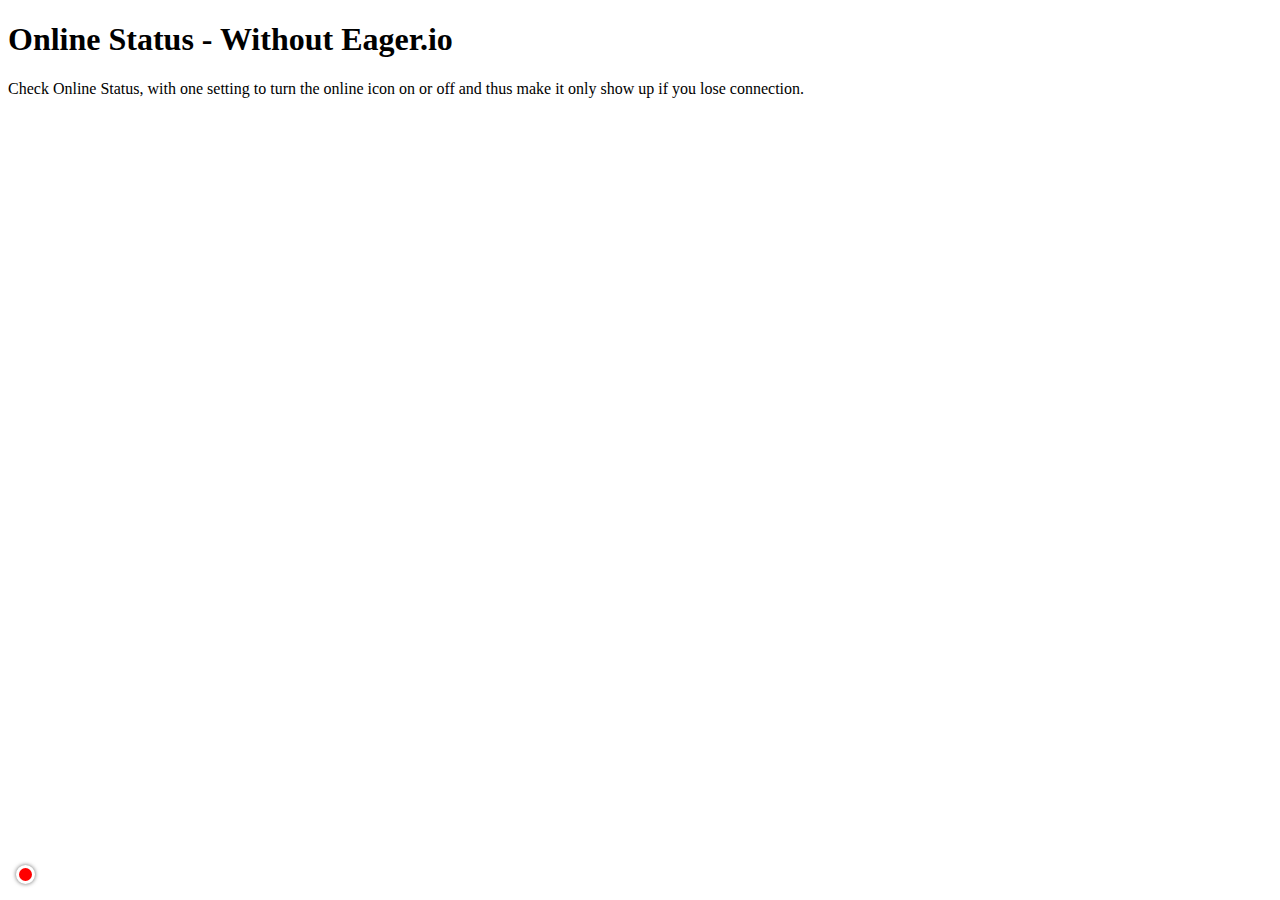
==== vanilla/index.html @ dbc416d4 "Vanilla version of Online Status that works without Eager.io" ====
<!DOCTYPE html>
<!--
To change this license header, choose License Headers in Project Properties.
To change this template file, choose Tools | Templates
and open the template in the editor.
-->
<html>
    <head>
        <title>Online Status v 1.0</title>
        <meta charset="UTF-8">
        <link rel="icon" href="">
        <meta name="viewport" content="width=device-width, initial-scale=1.0">     
        <link href="app.css" rel="stylesheet" />
    </head>
    <body>
  <script src="app.js"></script>
        
    <h1>Online Status - Without Eager.io</h1>
    <div>Check Online Status, with one setting to turn the online icon on or off and thus make it only show up if you lose connection.</div>
    </body>
</html>
---- vanilla/app.css ----
eager-online-status-app-status-indicator {
  display: block;
  cursor: default;
  position: fixed;
  font-family: inherit;
  font-size: .8em;
  bottom: 1.25em;
  left: 1.25em
}

eager-online-status-app-status-indicator[is-online]:not([show-when-online]) {
  display: none
}

eager-online-status-app-status-indicator:before, eager-online-status-app-status-indicator:after {
  font-family: inherit;
  cursor: default;
  display: inline-block;
  vertical-align: middle;
  height: 100%
}

eager-online-status-app-status-indicator:before {
  content: '';
  height: 1.5em;
  width: 1.5em;
  border-radius: 50%;
  box-sizing: border-box;
  border: .25em solid white;
  box-shadow: 0 0 .3125em rgba(0, 0, 0, .6);
  background: #f00
}

eager-online-status-app-status-indicator[is-online]:before {
  background: #5cca00
}

eager-online-status-app-status-indicator:not(:hover):after {
  opacity: 0
}

eager-online-status-app-status-indicator:after {
  content: 'Offline';
  pointer-events: none;
  line-height: 1.5;
  text-transform: uppercase;
  letter-spacing: .06em;
  margin-left: .6em
}

eager-online-status-app-status-indicator[is-online]:after {
  content: 'Online'
}
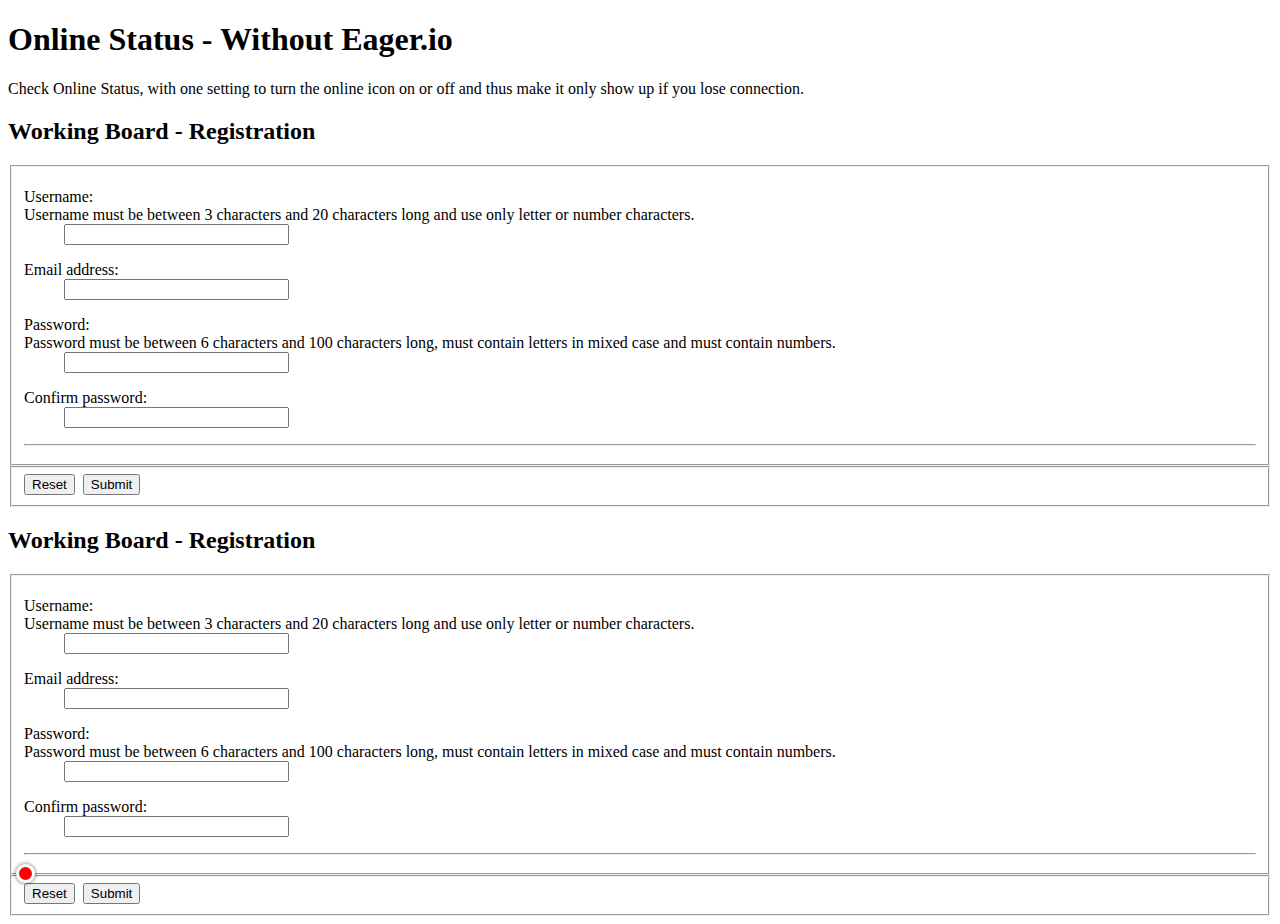
==== commit 278c9ce0: "Added a new feature that you can turn on or off, see changelog for more info." ====
--- a/vanilla/index.html
+++ b/vanilla/index.html
@@ -17,5 +17,134 @@
         
     <h1>Online Status - Without Eager.io</h1>
     <div>Check Online Status, with one setting to turn the online icon on or off and thus make it only show up if you lose connection.</div>
+    
+    <form action="./ucp.php?mode=register" method="post" id="register">  
+
+<div class="panel">
+	<div class="inner">
+
+	<h2>Working Board - Registration</h2>
+
+	<fieldset class="fields2">
+				<dl>
+		<dt><label for="username">Username:</label><br><span>Username must be between 3 characters and 20 characters long and use only letter or number characters.</span></dt>
+		<dd><input type="text" tabindex="1" name="username" id="username" size="25" value="" class="inputbox autowidth" title="Username"><span title="clear" class="clearable" style="display: none;"></span></dd>
+	</dl>
+	<dl>
+		<dt><label for="email">Email address:</label></dt>
+		<dd><input type="email" tabindex="2" name="email" id="email" size="25" maxlength="100" value="" class="inputbox autowidth" title="Email address" autocomplete="off"><span title="clear" class="clearable" style="display: none;"></span></dd>
+	</dl>
+	<dl>
+		<dt><label for="new_password">Password:</label><br><span>Password must be between 6 characters and 100 characters long, must contain letters in mixed case and must contain numbers.</span></dt>
+		<dd><input type="password" tabindex="4" name="new_password" id="new_password" size="25" value="" class="inputbox autowidth" title="New password" autocomplete="off"><span title="clear" class="clearable" style="display: none;"></span><div id="password_strength"></div></dd>
+	</dl>
+	<dl>
+		<dt><label for="password_confirm">Confirm password:</label></dt>
+		<dd><input type="password" tabindex="5" name="password_confirm" id="password_confirm" size="25" value="" class="inputbox autowidth" title="Confirm password" autocomplete="off"><span title="clear" class="clearable" style="display: none;"></span></dd>
+	</dl>
+                  
+		<hr>
+
+		
+
+	
+
+				
+
+			
+			
+		
+		</fieldset>
+	</div>
+</div>
+
+
+       
+
+
+<div class="panel">
+	<div class="inner">
+
+	<fieldset class="submit-buttons">
+		<input type="hidden" name="agreed" value="true"><span title="clear" class="clearable" style="display: none;"></span>
+<input type="hidden" name="change_lang" value="0"><span title="clear" class="clearable" style="display: none;"></span>
+
+		<input type="reset" value="Reset" name="reset" class="button2"><span title="clear" class="clearable" style="display: none;"></span>&nbsp;
+		<input type="submit" tabindex="9" name="submit" id="submit" value="Submit" class="button1 default-submit-action"><span title="clear" class="clearable" style="display: none;"></span>   
+		<input type="hidden" name="creation_time" value="1455008876"><span title="clear" class="clearable" style="display: none;"></span>
+<input type="hidden" name="form_token" value="1f2ae7b0cd5e147654b8e843ccf28aacb9e8bfa0"><span title="clear" class="clearable" style="display: none;"></span>
+
+	</fieldset>
+
+	</div>
+</div>
+</form>
+    
+    
+    
+    
+    
+    
+    <form action="./ucp.php?mode=register2" method="post" id="register2">  
+
+<div class="panel">
+	<div class="inner">
+
+	<h2>Working Board - Registration</h2>
+
+	<fieldset class="fields2">
+				<dl>
+		<dt><label for="username">Username:</label><br><span>Username must be between 3 characters and 20 characters long and use only letter or number characters.</span></dt>
+		<dd><input type="text" tabindex="1" name="username" id="username" size="25" value="" class="inputbox autowidth" title="Username"><span title="clear" class="clearable" style="display: none;"></span></dd>
+	</dl>
+	<dl>
+		<dt><label for="email">Email address:</label></dt>
+		<dd><input type="email" tabindex="2" name="email" id="email" size="25" maxlength="100" value="" class="inputbox autowidth" title="Email address" autocomplete="off"><span title="clear" class="clearable" style="display: none;"></span></dd>
+	</dl>
+	<dl>
+		<dt><label for="new_password">Password:</label><br><span>Password must be between 6 characters and 100 characters long, must contain letters in mixed case and must contain numbers.</span></dt>
+		<dd><input type="password" tabindex="4" name="new_password" id="new_password" size="25" value="" class="inputbox autowidth" title="New password" autocomplete="off"><span title="clear" class="clearable" style="display: none;"></span><div id="password_strength"></div></dd>
+	</dl>
+	<dl>
+		<dt><label for="password_confirm">Confirm password:</label></dt>
+		<dd><input type="password" tabindex="5" name="password_confirm" id="password_confirm" size="25" value="" class="inputbox autowidth" title="Confirm password" autocomplete="off"><span title="clear" class="clearable" style="display: none;"></span></dd>
+	</dl>
+                  
+		<hr>
+
+		
+
+	
+
+				
+
+			
+			
+		
+		</fieldset>
+	</div>
+</div>
+
+
+       
+
+
+<div class="panel">
+	<div class="inner">
+
+	<fieldset class="submit-buttons">
+		<input type="hidden" name="agreed" value="true"><span title="clear" class="clearable" style="display: none;"></span>
+<input type="hidden" name="change_lang" value="0"><span title="clear" class="clearable" style="display: none;"></span>
+
+		<input type="reset" value="Reset" name="reset" class="button2"><span title="clear" class="clearable" style="display: none;"></span>&nbsp;
+		<input type="submit" tabindex="9" name="submit" id="submit" value="Submit" class="button1 default-submit-action"><span title="clear" class="clearable" style="display: none;"></span>   
+		<input type="hidden" name="creation_time" value="1455008876"><span title="clear" class="clearable" style="display: none;"></span>
+<input type="hidden" name="form_token" value="1f2ae7b0cd5e147654b8e843ccf28aacb9e8bfa0"><span title="clear" class="clearable" style="display: none;"></span>
+
+	</fieldset>
+
+	</div>
+</div>
+</form>
     </body>
 </html>
--- a/vanilla/app.css
+++ b/vanilla/app.css
@@ -28,7 +28,7 @@
   box-sizing: border-box;
   border: .25em solid white;
   box-shadow: 0 0 .3125em rgba(0, 0, 0, .6);
-  background: #f00
+  background: #f00      
 }
 
 eager-online-status-app-status-indicator[is-online]:before {
@@ -42,10 +42,16 @@
 eager-online-status-app-status-indicator:after {
   content: 'Offline';
   pointer-events: none;
-  line-height: 1.5;
+  line-height: normal;
   text-transform: uppercase;
   letter-spacing: .06em;
-  margin-left: .6em
+  margin-left: .6em;
+  background-color: white;
+  color: black;
+  padding: 5px;
+  font-weight: bold;      
+  border-radius: 5px;
+  font-size: .8em 
 }
 
 eager-online-status-app-status-indicator[is-online]:after {
